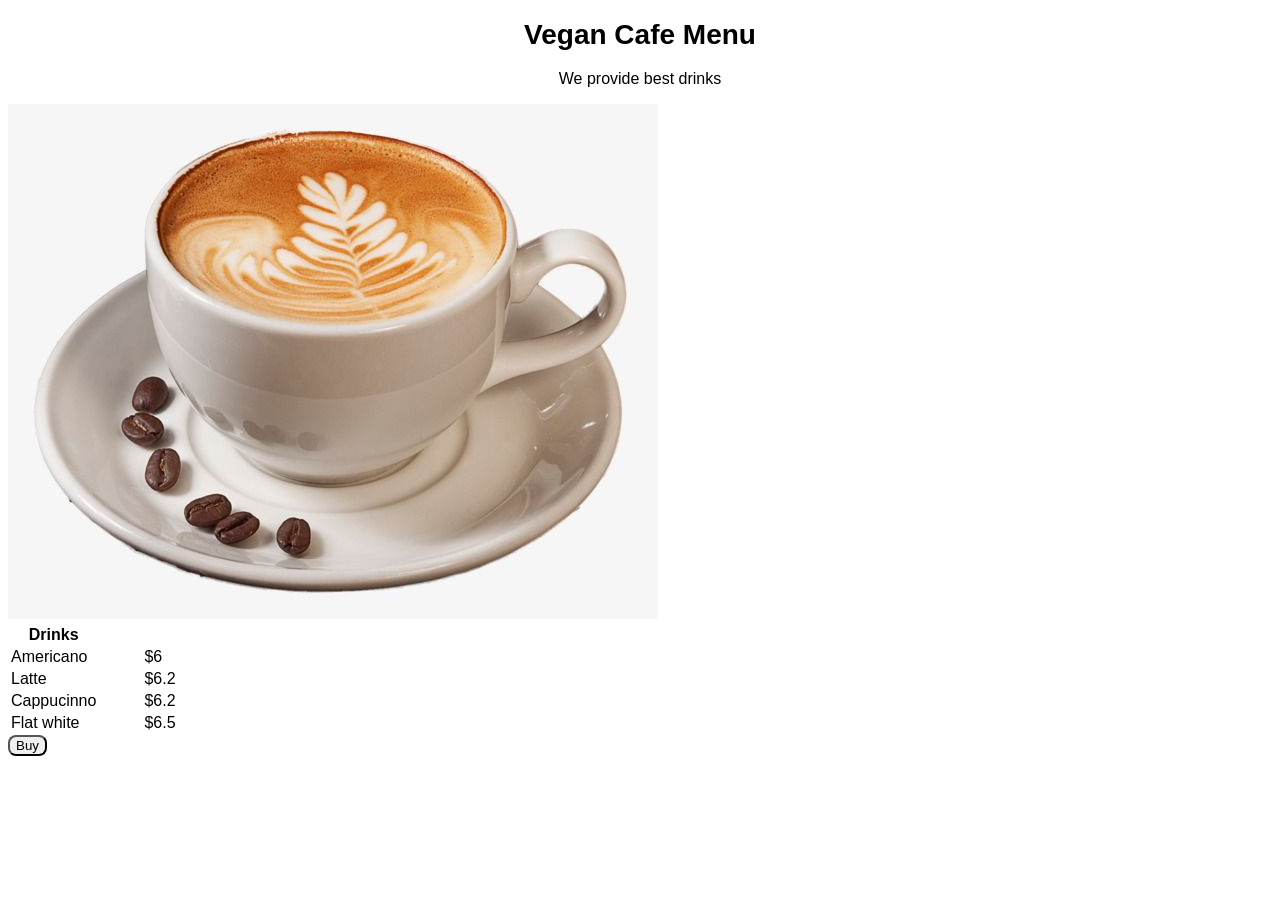
==== index.html @ 13a805d6 "ADD lab 11" ====
<!-- Hamza 
26i3104 
SE-C  -->
<!DOCTYPE html>
<html>
<head>
     <link rel="stylesheet" href="style.css">
<title>Vegan Cafe</title>
</head>
<body>

<h1 style="text-align: center"> Vegan Cafe Menu</h1>
<p  style="text-align: center">We provide best drinks</p>
<img src="image.jpg" alt="Italian Trulli">
<table>
    <thead>
<tr>
   <td style="text-align: center"> <b>Drinks</b></td>
</tr>
</thead>
<thead>
<tr>
   <td>Americano</td>  
   <td>         </td>
   <td>         </td>
   <td>         </td>
   <td>         </td>
   <td>         </td>
   <td>         </td>
   <td>         </td>
   <td>         </td>
   <td>         </td>
   <td>         </td>
   <td>         </td>
   <td>$6</td>
</tr>
</thead>
<thead>
<tr>
   <td>Latte</td>
   <td>         </td>
   <td>         </td>
   <td>         </td>
   <td>         </td>
   <td>         </td>
   <td>         </td>
   <td>         </td>
   <td>         </td>
   <td>         </td>
   <td>         </td>
   <td>         </td>
   <td>$6.2</td>
</tr>
</thead><thead>
<tr>
   <td>Cappucinno</td>
   <td>         </td>
   <td>         </td>
   <td>         </td>
   <td>         </td>
   <td>         </td>
   <td>         </td>
   <td>         </td>
   <td>         </td>
   <td>         </td>
   <td>         </td>
   <td>         </td>
   <td>$6.2</td>
</tr>
</thead><thead>
<tr>
   <td>Flat white</td>
   <td>         </td>
   <td>         </td>
   <td>         </td>
   <td>         </td>
   <td>         </td>
   <td>         </td>
   <td>         </td>
   <td>         </td>
   <td>         </td>
   <td>         </td>
   <td>         </td>
   <td>$6.5</td>
</tr>
</thead>
</table>
<button type="button">Buy</button>
</body>
</html>
---- style.css ----
body {
    background-color: white;
    background-image: ;
    font-family: Arial, sans-serif;
    font-size: 16px;
}

h1, h2, h3 {
    font-family: Arial, sans-serif;
    font-size: 28px;
}

button {
    color: black;
    border-radius: 8px;
}
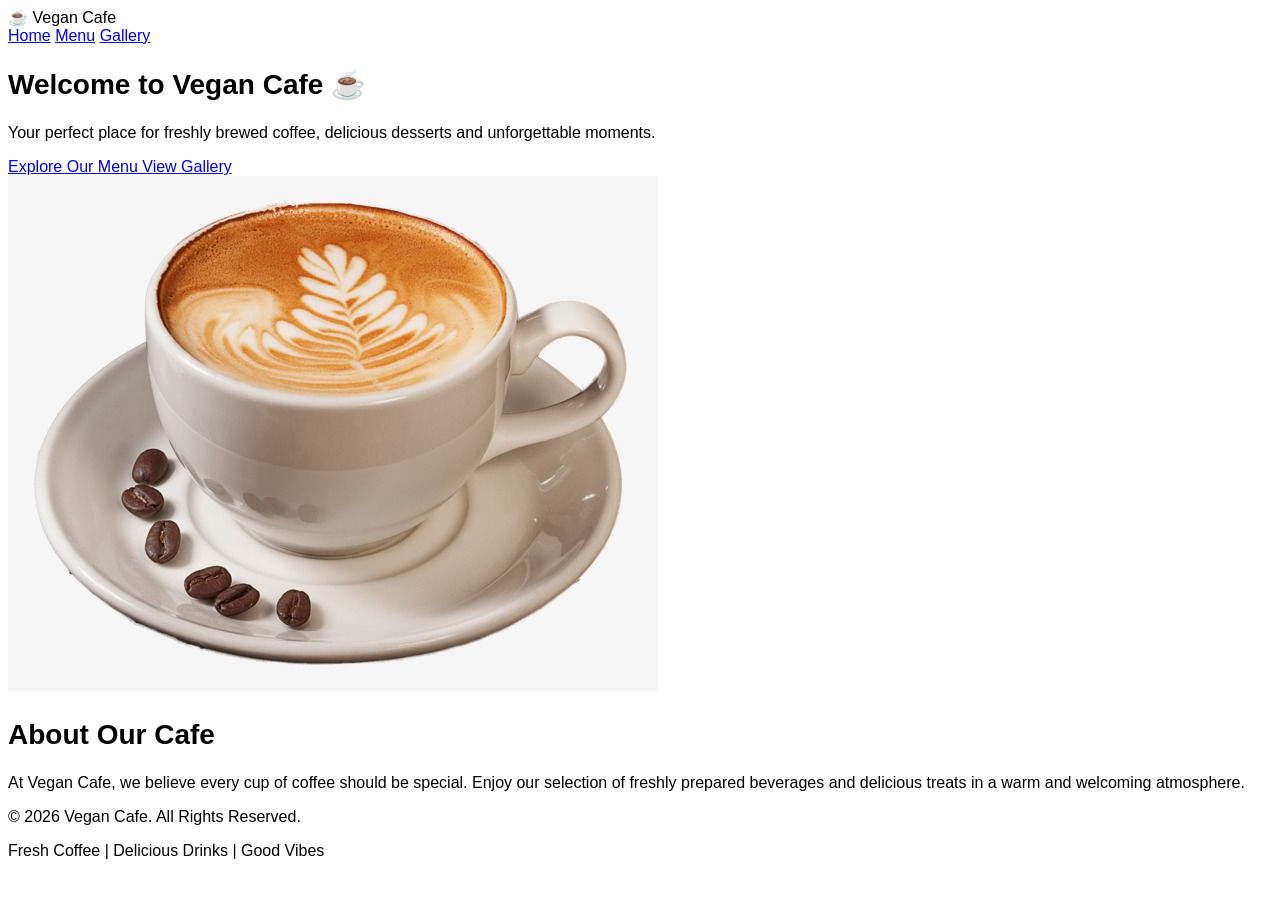
==== commit e0b5b9b9: "add cahnges" ====
--- a/index.html
+++ b/index.html
@@ -1,90 +1,91 @@
-<!-- Hamza 
-26i3104 
-SE-C  -->
+
 <!DOCTYPE html>
-<html>
+<html lang="en">
+
 <head>
-     <link rel="stylesheet" href="style.css">
-<title>Vegan Cafe</title>
+    <meta charset="UTF-8">
+    <meta name="viewport" content="width=device-width, initial-scale=1.0">
+
+    <title>Home | Vegan Cafe</title>
+
+    <link rel="stylesheet" href="style.css">
+
 </head>
+
 <body>
 
-<h1 style="text-align: center"> Vegan Cafe Menu</h1>
-<p  style="text-align: center">We provide best drinks</p>
-<img src="image.jpg" alt="Italian Trulli">
-<table>
-    <thead>
-<tr>
-   <td style="text-align: center"> <b>Drinks</b></td>
-</tr>
-</thead>
-<thead>
-<tr>
-   <td>Americano</td>  
-   <td>         </td>
-   <td>         </td>
-   <td>         </td>
-   <td>         </td>
-   <td>         </td>
-   <td>         </td>
-   <td>         </td>
-   <td>         </td>
-   <td>         </td>
-   <td>         </td>
-   <td>         </td>
-   <td>$6</td>
-</tr>
-</thead>
-<thead>
-<tr>
-   <td>Latte</td>
-   <td>         </td>
-   <td>         </td>
-   <td>         </td>
-   <td>         </td>
-   <td>         </td>
-   <td>         </td>
-   <td>         </td>
-   <td>         </td>
-   <td>         </td>
-   <td>         </td>
-   <td>         </td>
-   <td>$6.2</td>
-</tr>
-</thead><thead>
-<tr>
-   <td>Cappucinno</td>
-   <td>         </td>
-   <td>         </td>
-   <td>         </td>
-   <td>         </td>
-   <td>         </td>
-   <td>         </td>
-   <td>         </td>
-   <td>         </td>
-   <td>         </td>
-   <td>         </td>
-   <td>         </td>
-   <td>$6.2</td>
-</tr>
-</thead><thead>
-<tr>
-   <td>Flat white</td>
-   <td>         </td>
-   <td>         </td>
-   <td>         </td>
-   <td>         </td>
-   <td>         </td>
-   <td>         </td>
-   <td>         </td>
-   <td>         </td>
-   <td>         </td>
-   <td>         </td>
-   <td>         </td>
-   <td>$6.5</td>
-</tr>
-</thead>
-</table>
-<button type="button">Buy</button>
+    <!-- NAVIGATION BAR -->
+
+    <nav class="site-nav">
+
+    <div class="logo">☕ Vegan Cafe</div>
+
+    <div class="nav-links">
+        <a href="index.html">Home</a>
+        <a href="menu.html">Menu</a>
+        <a href="gallery.html">Gallery</a>
+    </div>
+
+</nav>
+
+    <!-- HERO SECTION -->
+
+    <section class="hero-section">
+
+        <div class="hero-content">
+
+            <h1>Welcome to Vegan Cafe ☕</h1>
+
+            <p>
+                Your perfect place for freshly brewed coffee,
+                delicious desserts and unforgettable moments.
+            </p>
+
+            <a href="menu.html" class="hero-button">
+                Explore Our Menu
+            </a>
+
+            <a href="gallery.html" class="hero-button secondary-button">
+                View Gallery
+            </a>
+
+        </div>
+
+        <div class="hero-image">
+
+            <img src="images/image.jpg" alt="Welcome to our Coffee Shop">
+
+        </div>
+
+    </section>
+
+
+    <!-- ABOUT SECTION -->
+
+    <section class="about-section">
+
+        <h2>About Our Cafe</h2>
+
+        <p>
+            At Vegan Cafe, we believe every cup of coffee
+            should be special. Enjoy our selection of freshly
+            prepared beverages and delicious treats in a
+            warm and welcoming atmosphere.
+        </p>
+
+    </section>
+
+
+    <!-- FOOTER -->
+
+    <footer class="site-footer">
+
+        <p>&copy; 2026 Vegan Cafe. All Rights Reserved.</p>
+
+        <p>Fresh Coffee | Delicious Drinks | Good Vibes</p>
+
+    </footer>
+
+
 </body>
-</html>+</html>
--- a/style.css
+++ b/style.css
@@ -1,5 +1,5 @@
 body {
-    background-color: white;
+    background-color: rgb(255, 255, 255);
     background-image: ;
     font-family: Arial, sans-serif;
     font-size: 16px;
